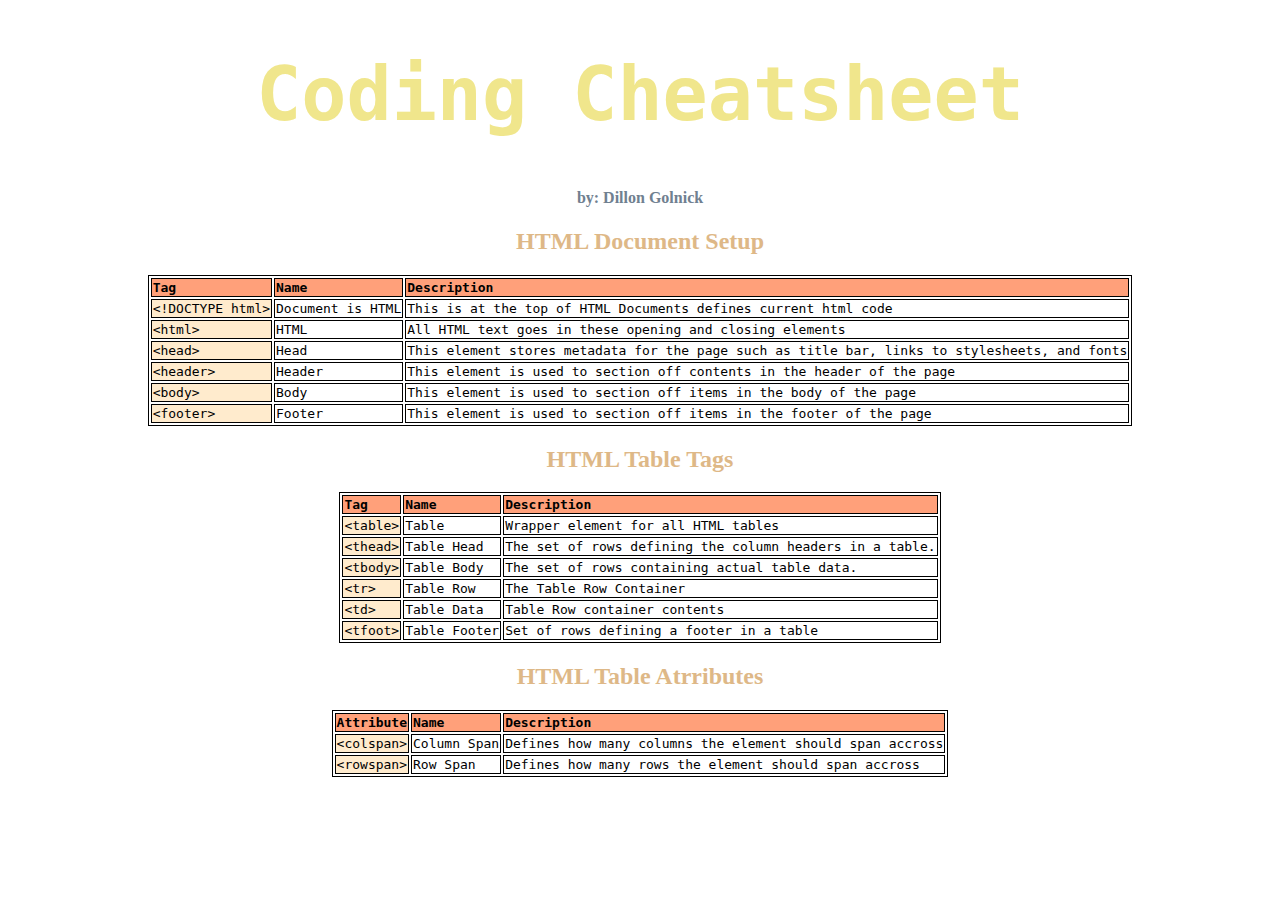
==== index.html @ 415db2a6 "comment" ====
<!DOCTYPE html>
<html>
    <!-- chris is cool -->
<head>
    <title>Dillon Golnick's Coding Cheatsheet</title>
    <link rel="stylesheet" type="text/css" href="style.css">

</head>
<header>
    <h1>Coding Cheatsheet</h1>
    <h4>by: Dillon Golnick</h4>
</header>
<body>
    <h2>HTML Document Setup</h2>
    <table>
        <thead>
            <tr>
                <th>Tag</th>
                <th>Name</th>
                <th>Description</th>
            </tr>
        </thead>
        <tbody>
            <tr>
                <td class="tag">&lt;!DOCTYPE html&gt;</td>
                <td>Document is HTML</td>
                <td>This is at the top of HTML Documents defines current html code</td>
            </tr>
            <tr>
                <td class="tag">&lt;html&gt;</td>
                <td>HTML</td>
                <td>All HTML text goes in these opening and closing elements</td>
            </tr>
            <tr>
                <td class="tag">&lt;head&gt;</td>
                <td>Head</td>
                <td>This element stores metadata for the page such as title bar, links to stylesheets, and fonts</td>
            </tr>
            <tr>
                <td class="tag">&lt;header&gt;</td>
                <td>Header</td>
                <td>This element is used to section off contents in the header of the page</td>
            </tr>
            <tr>
                <td class="tag">&lt;body&gt;</td>
                <td>Body</td>
                <td>This element is used to section off items in the body of the page</td>
            </tr>
            <tr>
                <td class="tag">&lt;footer&gt;</td>
                <td>Footer</td>
                <td>This element is used to section off items in the footer of the page</td>
            </tr>
        </tbody>
    </table>
    <h2>HTML Table Tags</h2>
    <table>
        <thead>
        <tr>
            <th>Tag</th>
            <th>Name</th>
            <th>Description</th>   
        </tr>
        </thead>
        <tbody>
          <tr> 
            <td class="tag">&lt;table&gt;</td>
            <td>Table</td>
            <td>Wrapper element for all HTML tables</td>
          </tr> 
          <tr>
            <td class="tag">&lt;thead&gt;</td>
            <td>Table Head</td>
            <td>The set of rows defining the column headers in a table.</td>
          </tr>
          <tr>
            <td class="tag">&lt;tbody&gt;</td>
            <td>Table Body</td>
            <td>The set of rows containing actual table data.</td>
          </tr>
          <tr>
            <td class="tag">&lt;tr&gt;</td>
            <td>Table Row</td>
            <td>The Table Row Container</td>
          </tr>
          <tr>
            <td class="tag">&lt;td&gt;</td>
            <td>Table Data</td>
            <td>Table Row container contents</td>
          </tr>
          <tr>
            <td class="tag">&lt;tfoot&gt;</td>
            <td>Table Footer</td>
            <td>Set of rows defining a footer in a table</td>
          </tr>
        </tbody>
    </table>

  <h2>HTML Table Atrributes</h2>
  <table>
    <thead>
        <th>Attribute</th>
        <th>Name</th>
        <th>Description</th>
    </thead>
    <tbody>
        <tr>
            <td class="tag">&lt;colspan&gt;</td>
            <td>Column Span</td>
            <td>Defines how many columns the element should span accross</td>
        </tr>
        <tr>
            <td class="tag">&lt;rowspan&gt;</td>
            <td>Row Span</td>
            <td>Defines how many rows the element should span accross</td>
        </tr> 
    </tbody>
  </table>

  




</body>






</html>
---- style.css ----
/* This is the css ruleset */

    h1 {
        font-family: monospace;
        font-size: 75px;
        font-weight: bold;
        color: khaki;
        text-align: center;
        
    }

    h4 {
        font-family: 'Lucida Sans';
        text-align: center;
        color: slategray
    }

    table, td, th, tr {
        border: 1px solid;
        text-align: start;
        margin: 0 auto;
        font-family: monospace;
    }

    th {
        background-color: lightsalmon;
    }

    h2 {
        color: burlywood;
        text-align: center;
    }

    .tag {
        background-color: blanchedalmond;
    }
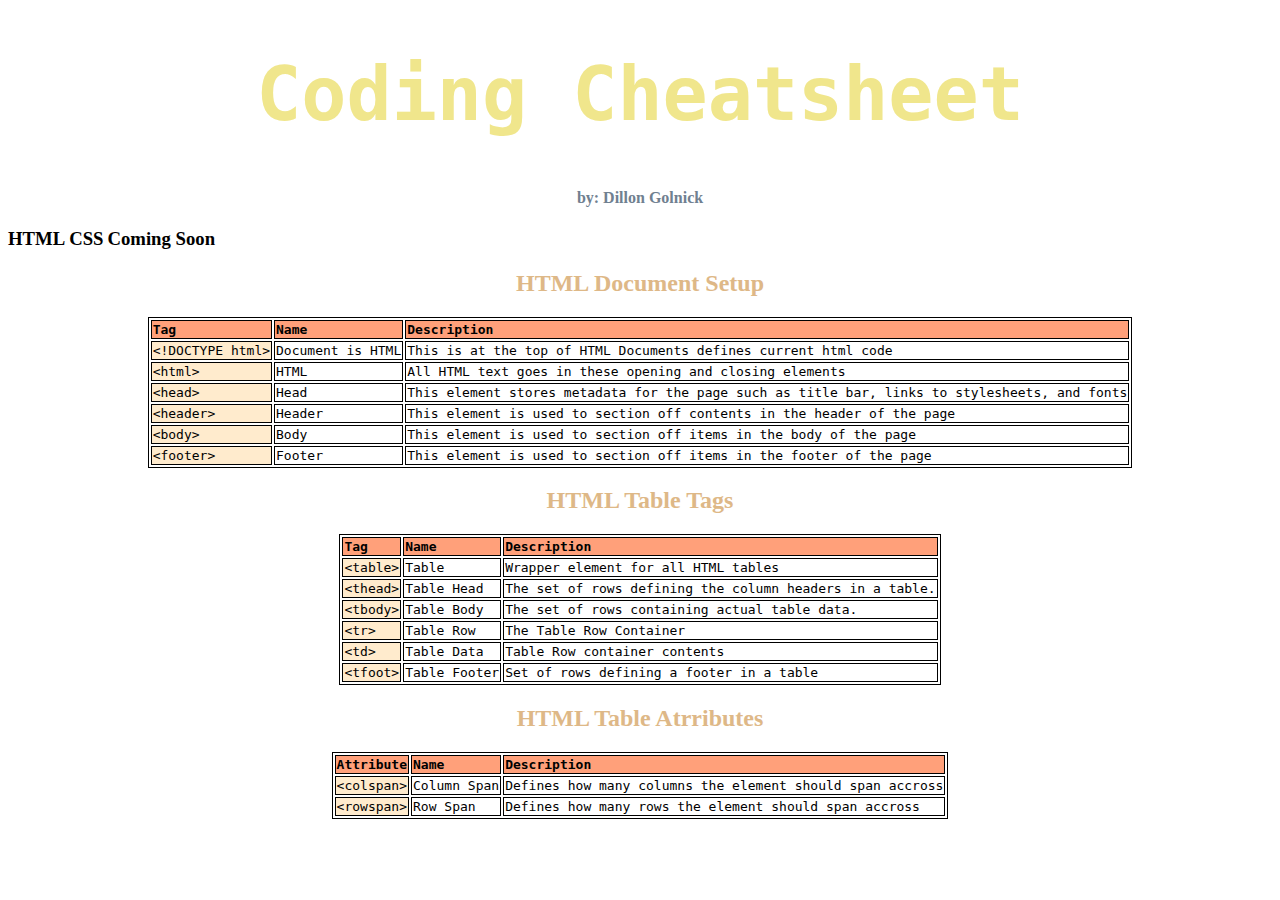
==== commit 8189bef9: "nav bar changes" ====
--- a/index.html
+++ b/index.html
@@ -1,6 +1,5 @@
 <!DOCTYPE html>
 <html>
-    <!-- chris is cool -->
 <head>
     <title>Dillon Golnick's Coding Cheatsheet</title>
     <link rel="stylesheet" type="text/css" href="style.css">
@@ -11,6 +10,7 @@
     <h4>by: Dillon Golnick</h4>
 </header>
 <body>
+    <h3>HTML</h3> <h3>CSS</h3> <h3>Coming Soon</h3>
     <h2>HTML Document Setup</h2>
     <table>
         <thead>
--- a/style.css
+++ b/style.css
@@ -34,3 +34,7 @@
     .tag {
         background-color: blanchedalmond;
     }
+
+    h3 {
+        display: inline;
+    }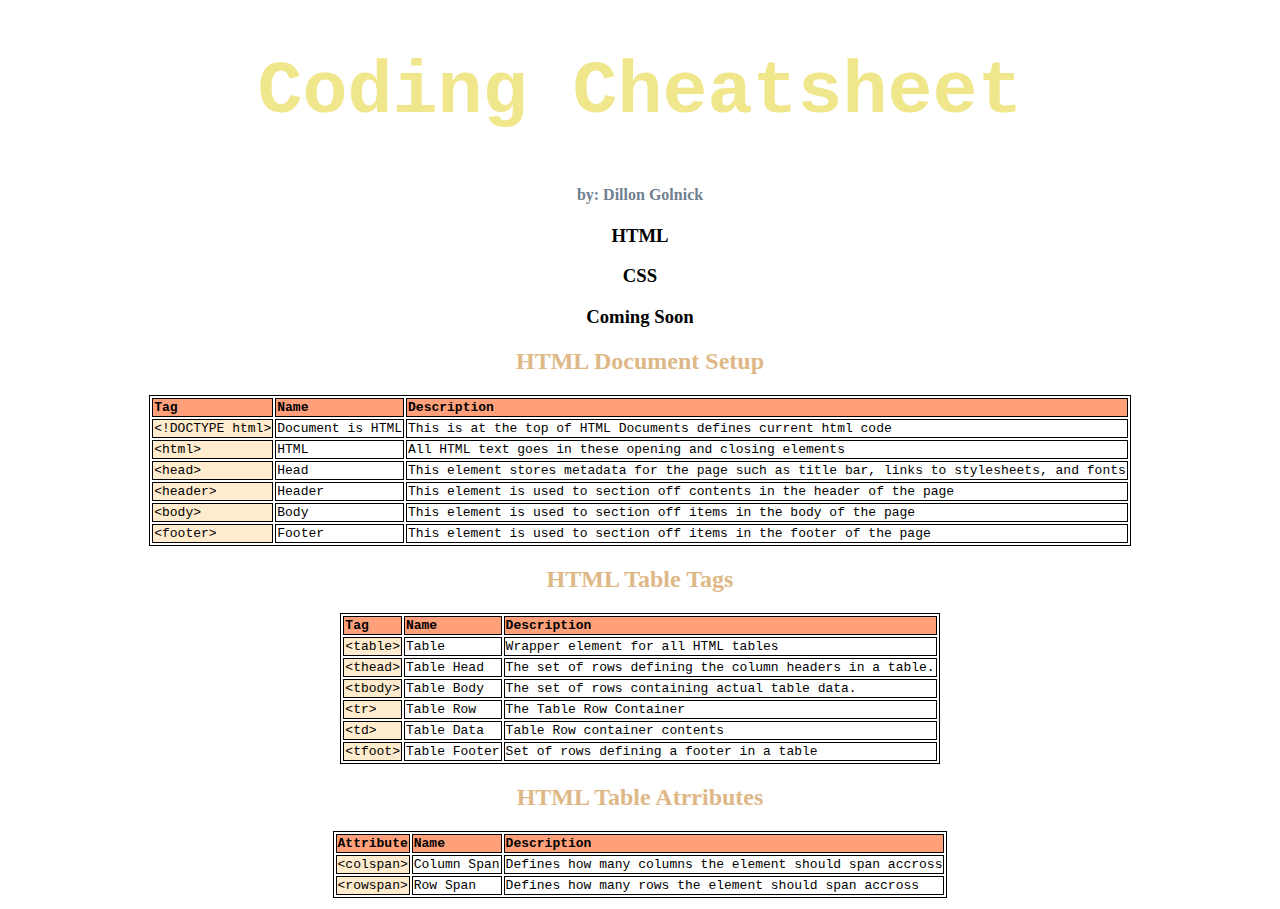
==== commit fbd894ce: "nav update" ====
--- a/index.html
+++ b/index.html
@@ -10,7 +10,9 @@
     <h4>by: Dillon Golnick</h4>
 </header>
 <body>
+    <div class="nav">
     <h3>HTML</h3> <h3>CSS</h3> <h3>Coming Soon</h3>
+    </div>
     <h2>HTML Document Setup</h2>
     <table>
         <thead>
--- a/style.css
+++ b/style.css
@@ -35,6 +35,8 @@
         background-color: blanchedalmond;
     }
 
-    h3 {
+    .nav { 
+        text-align: center;
         display: inline;
-    }+
+}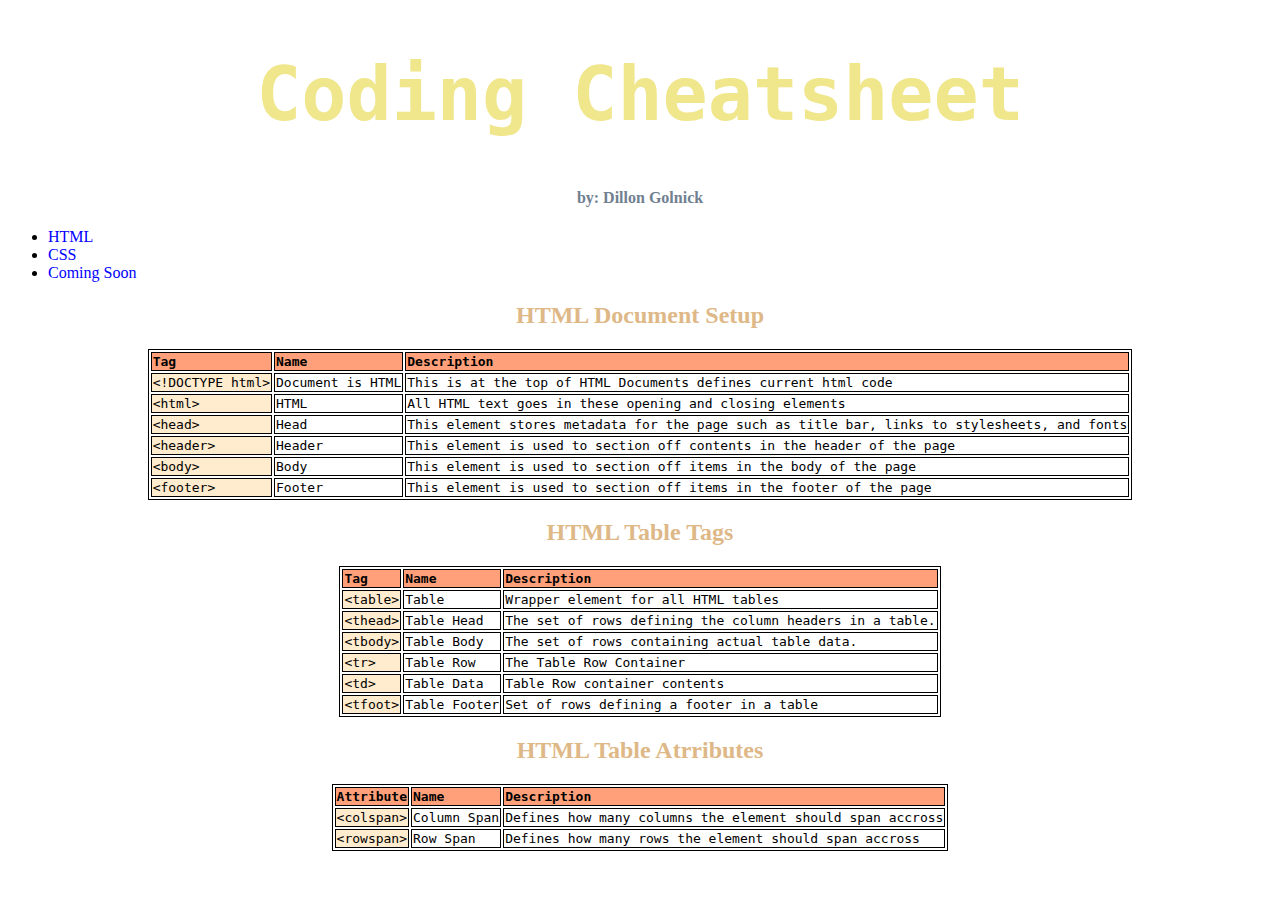
==== commit e10c607f: "still need to center nav" ====
--- a/index.html
+++ b/index.html
@@ -10,9 +10,11 @@
     <h4>by: Dillon Golnick</h4>
 </header>
 <body>
-    <div class="nav">
-    <h3>HTML</h3> <h3>CSS</h3> <h3>Coming Soon</h3>
-    </div>
+    <ul class="nav">
+        <li><a href="">HTML</a></li>
+        <li><a href="">CSS</a></li>
+        <li><a href="">Coming Soon</a></li>
+    </ul>
     <h2>HTML Document Setup</h2>
     <table>
         <thead>
--- a/style.css
+++ b/style.css
@@ -12,7 +12,7 @@
     h4 {
         font-family: 'Lucida Sans';
         text-align: center;
-        color: slategray
+        color: slategray;
     }
 
     table, td, th, tr {
@@ -35,8 +35,14 @@
         background-color: blanchedalmond;
     }
 
-    .nav { 
-        text-align: center;
-        display: inline;
+ .nav li a {
+    color: blue;
+    display: inline;
+    text-align: center;
+    text-decoration: none;
+}
 
+.nav a:hover {
+    color: red;
+    
 }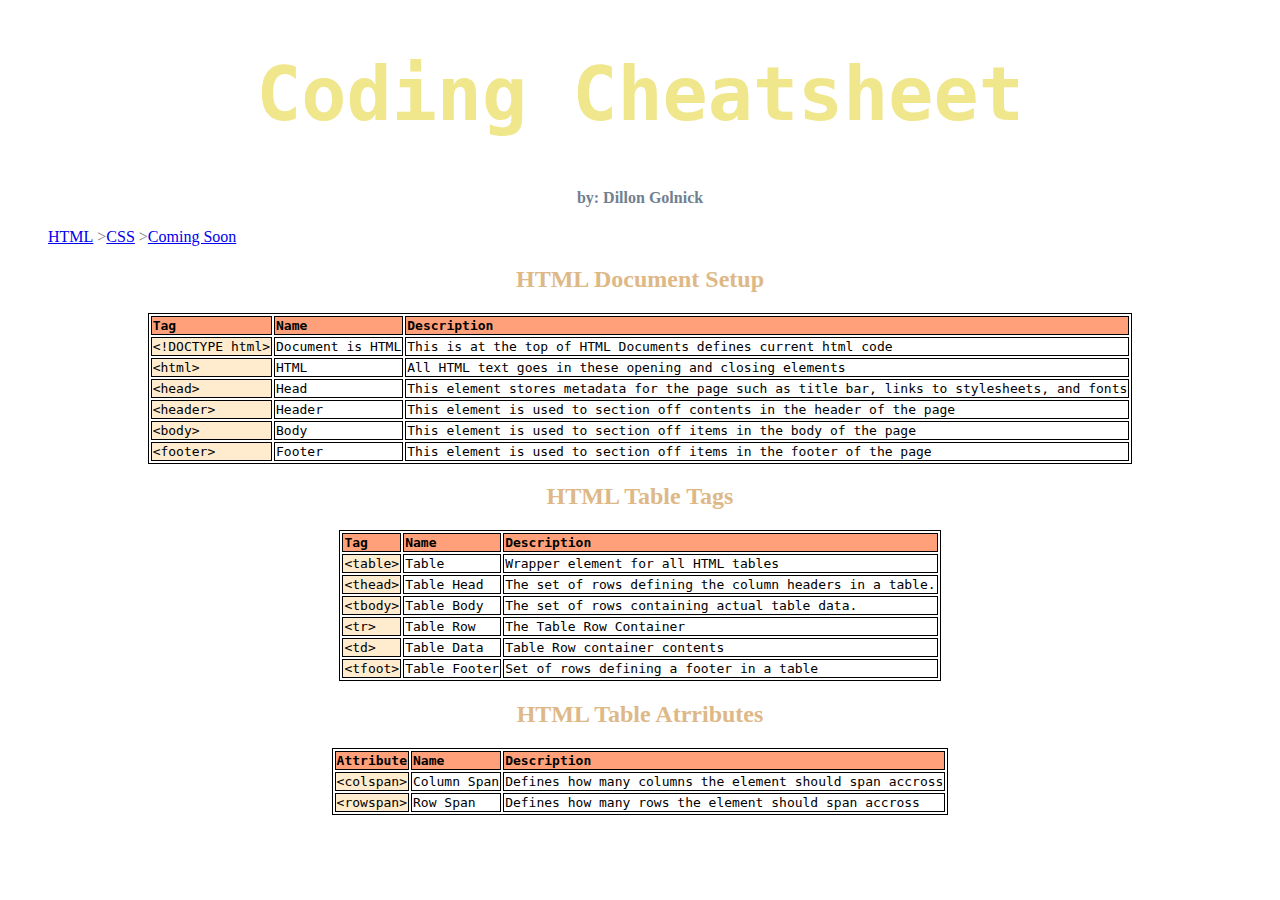
==== commit 349e559b: "nav progressed" ====
--- a/index.html
+++ b/index.html
@@ -11,9 +11,9 @@
 </header>
 <body>
     <ul class="nav">
-        <li><a href="">HTML</a></li>
-        <li><a href="">CSS</a></li>
-        <li><a href="">Coming Soon</a></li>
+        <li><a href="#">HTML</a></li>
+        <li><a href="#">CSS</a></li>
+        <li><a href="#">Coming Soon</a></li>
     </ul>
     <h2>HTML Document Setup</h2>
     <table>
--- a/style.css
+++ b/style.css
@@ -35,14 +35,13 @@
         background-color: blanchedalmond;
     }
 
- .nav li a {
-    color: blue;
+ .nav li {
     display: inline;
-    text-align: center;
+    margin: auto;
     text-decoration: none;
 }
 
-.nav a:hover {
-    color: red;
-    
-}+.nav li+li::before {
+    color: gray;
+    content: ">";
+  }